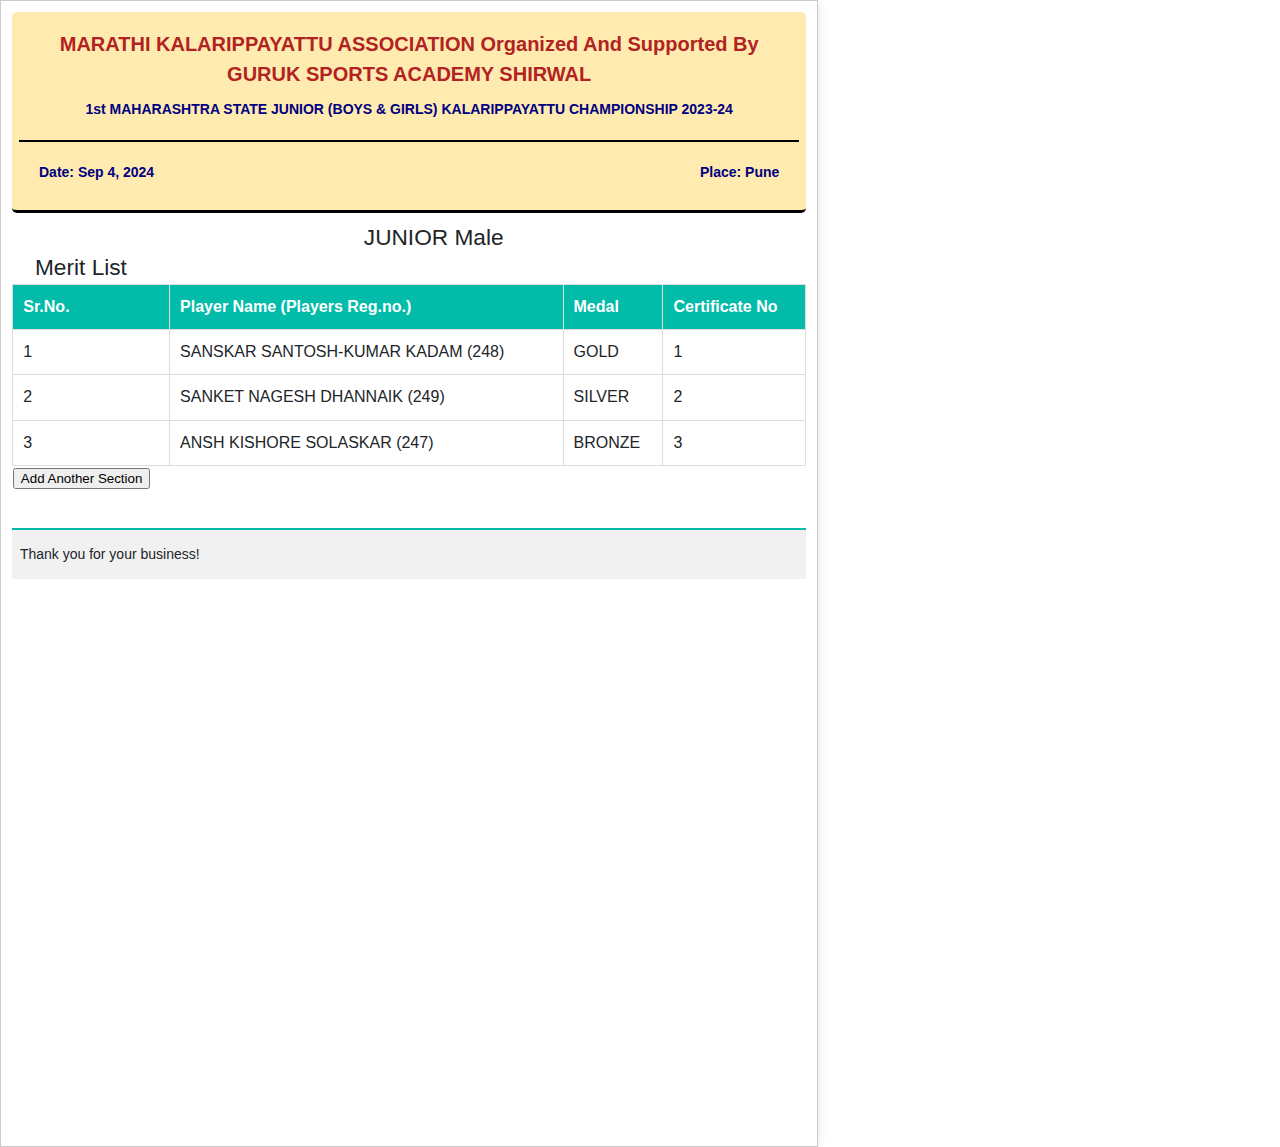
==== SubmittedAssignments/Nilesh_Gaikwad_Report/index.html @ 2fc2d5ea "report builder componet done" ====
<!DOCTYPE html>
<html lang="en">

<head>
    <meta charset="UTF-8">
    <meta name="viewport" content="width=device-width, initial-scale=1.0">
    <link href="https://cdn.jsdelivr.net/npm/bootstrap@5.3.3/dist/css/bootstrap.min.css" rel="stylesheet" integrity="sha384-QWTKZyjpPEjISv5WaRU9OFeRpok6YctnYmDr5pNlyT2bRjXh0JMhjY6hW+ALEwIH" crossorigin="anonymous">
    <title>Report Builder</title>
</head>

<body>
        <report-component 
        config='{
        "containerClass": "report-container",
        "headerClass": "report-header",
        "subtitleClass": "report-subtitle",
        "titleClass": "report-title",
        "datePlaceClass":"datePlace",
        "dateClass":"report-date",
        "placeClass":"report-place",
        "reportnameClass":"report-name",
        "categoryWrapperClass": "category-wrapper",
        "CategoryNameClass":"category-name"
        "tableNameClass":"table-name",
        "detailsClass": "report-details",
        "sellerInfoClass": "seller-info",
        "clientInfoClass": "client-info",
        "itemsClass": "report-items",
        "tableClass": "report-table",
        "footerClass": "report-footer",
        "footerTextClass": "report-footer-text"
        }'
          
            data='{
                "title": "MARATHI KALARIPPAYATTU ASSOCIATION Organized And Supported By GURUK SPORTS ACADEMY SHIRWAL",
                "subtitle": "1st MAHARASHTRA STATE JUNIOR (BOYS & GIRLS) KALARIPPAYATTU CHAMPIONSHIP 2023-24",
                "date":[Date:8 Jun 2025,Date:8 Jun 2025,Date:8 Jun 2025],
                "place":[Place:Mumbai,Place:Mumbai,Place:Mumbai],
                "reportname":"Merit Report",
                "categoryWrapperClass":"",
                "tableName":"List of Student",
                "CategoryName":"JUNIOR Male",
                "items": [
                { 
                    "Sr.No.": "1", 
                    "Player Name (Players Reg. no.) ": "KAUSTUBH NILESH WALIMBE (238)", 
                    "Medal ": "GOLD", 
                    "Certificate No": 1
                },
             { 
                    "Sr.No.": "2", 
                    "Player Name (Players Reg. no.) ": "SANKET NAGESH DHANNAIK (249)", 
                    "Medal ": "SILVER", 
                    "Certificate No": 13

                },
            { 
                    "Sr.No.": "3", 
                    "Player Name (Players Reg. no.) ": "SAMIHAN SANJAY KULKARNI (250)", 
                    "Medal ": "BRONZE", 
                    "Certificate No": 15

                },
             
             { 
                    "Sr.No.": "4", 
                    "Player Name (Players Reg. no.) ": "ANSH KISHORE SOLASKAR (247)", 
                    "Medal ": "BRONZE", 
                    "Certificate No": 14

                }
                ]
            }'>
        </report-component>
  
</body>
<script src="./report.js"></script>
<script src="https://cdn.jsdelivr.net/npm/bootstrap@5.3.0/dist/js/bootstrap.bundle.min.js"></script>

</html>
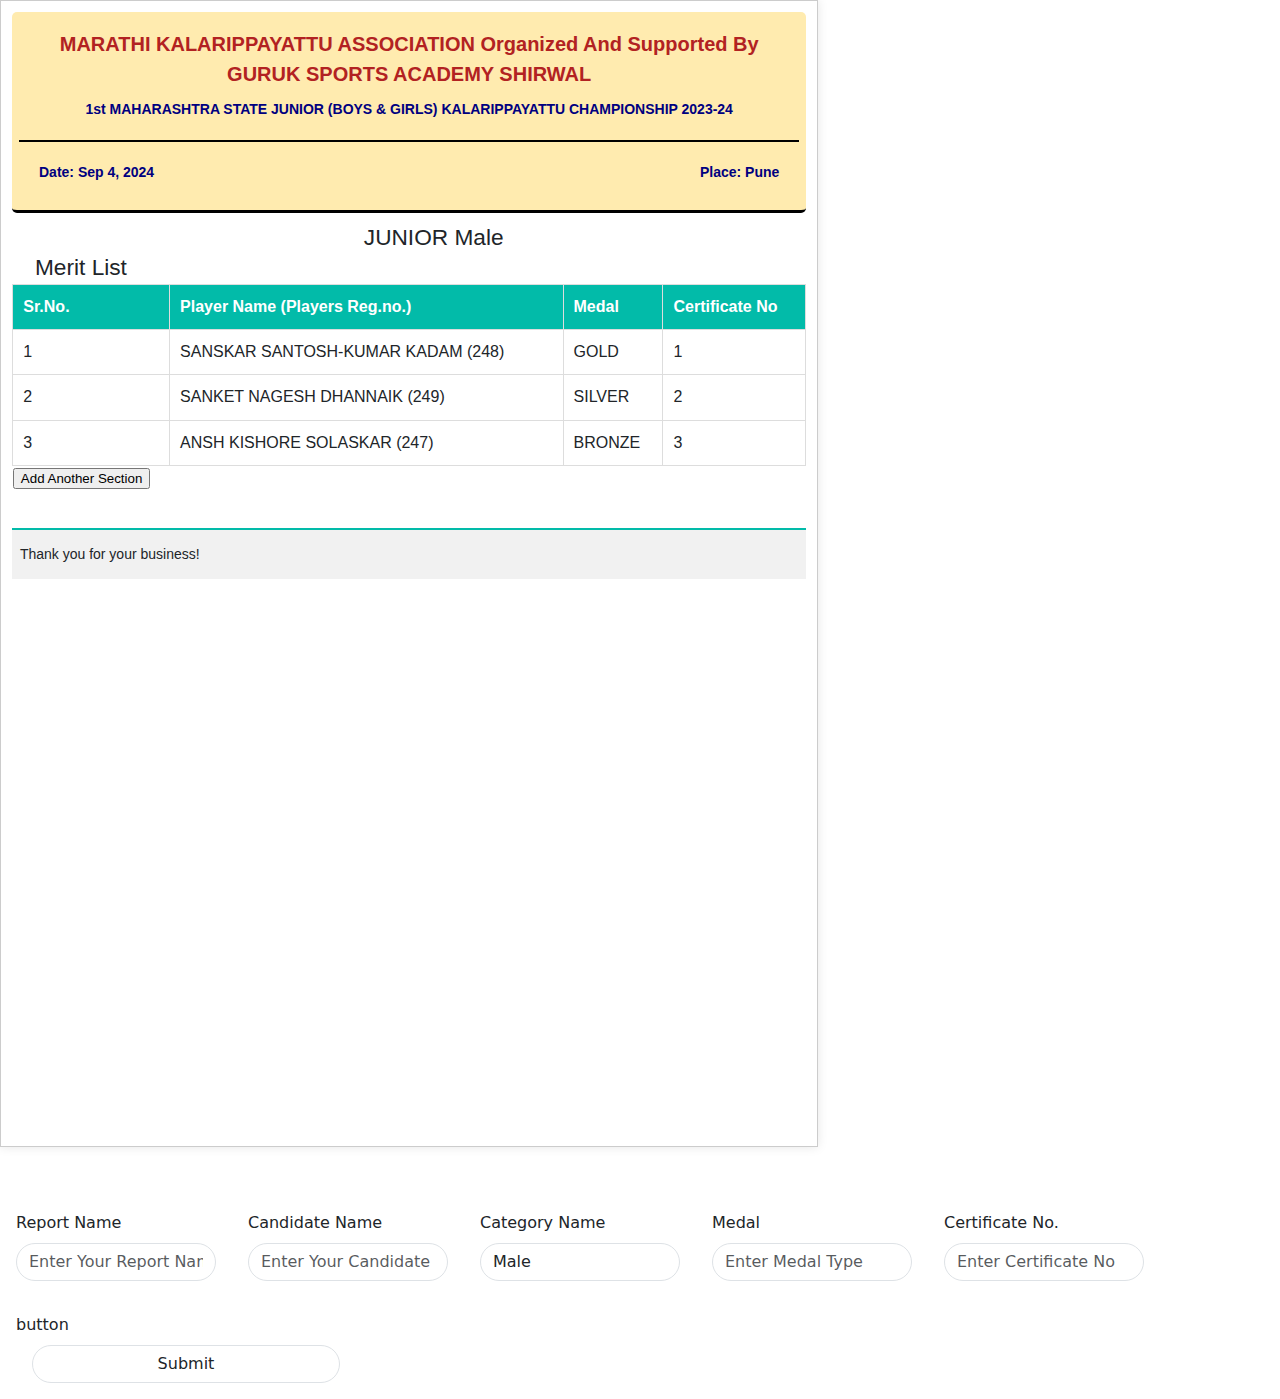
==== commit 18611648: "form and view done" ====
--- a/SubmittedAssignments/Nilesh_Gaikwad_Report/index.html
+++ b/SubmittedAssignments/Nilesh_Gaikwad_Report/index.html
@@ -9,72 +9,11 @@
 </head>
 
 <body>
-        <report-component 
-        config='{
-        "containerClass": "report-container",
-        "headerClass": "report-header",
-        "subtitleClass": "report-subtitle",
-        "titleClass": "report-title",
-        "datePlaceClass":"datePlace",
-        "dateClass":"report-date",
-        "placeClass":"report-place",
-        "reportnameClass":"report-name",
-        "categoryWrapperClass": "category-wrapper",
-        "CategoryNameClass":"category-name"
-        "tableNameClass":"table-name",
-        "detailsClass": "report-details",
-        "sellerInfoClass": "seller-info",
-        "clientInfoClass": "client-info",
-        "itemsClass": "report-items",
-        "tableClass": "report-table",
-        "footerClass": "report-footer",
-        "footerTextClass": "report-footer-text"
-        }'
-          
-            data='{
-                "title": "MARATHI KALARIPPAYATTU ASSOCIATION Organized And Supported By GURUK SPORTS ACADEMY SHIRWAL",
-                "subtitle": "1st MAHARASHTRA STATE JUNIOR (BOYS & GIRLS) KALARIPPAYATTU CHAMPIONSHIP 2023-24",
-                "date":[Date:8 Jun 2025,Date:8 Jun 2025,Date:8 Jun 2025],
-                "place":[Place:Mumbai,Place:Mumbai,Place:Mumbai],
-                "reportname":"Merit Report",
-                "categoryWrapperClass":"",
-                "tableName":"List of Student",
-                "CategoryName":"JUNIOR Male",
-                "items": [
-                { 
-                    "Sr.No.": "1", 
-                    "Player Name (Players Reg. no.) ": "KAUSTUBH NILESH WALIMBE (238)", 
-                    "Medal ": "GOLD", 
-                    "Certificate No": 1
-                },
-             { 
-                    "Sr.No.": "2", 
-                    "Player Name (Players Reg. no.) ": "SANKET NAGESH DHANNAIK (249)", 
-                    "Medal ": "SILVER", 
-                    "Certificate No": 13
-
-                },
-            { 
-                    "Sr.No.": "3", 
-                    "Player Name (Players Reg. no.) ": "SAMIHAN SANJAY KULKARNI (250)", 
-                    "Medal ": "BRONZE", 
-                    "Certificate No": 15
-
-                },
-             
-             { 
-                    "Sr.No.": "4", 
-                    "Player Name (Players Reg. no.) ": "ANSH KISHORE SOLASKAR (247)", 
-                    "Medal ": "BRONZE", 
-                    "Certificate No": 14
-
-                }
-                ]
-            }'>
-        </report-component>
-  
+        <report-component></report-component>
+        <issue-component></issue-component>
+       
 </body>
-<script src="./report.js"></script>
+<script src="./script.js"></script>
 <script src="https://cdn.jsdelivr.net/npm/bootstrap@5.3.0/dist/js/bootstrap.bundle.min.js"></script>
 
 </html>